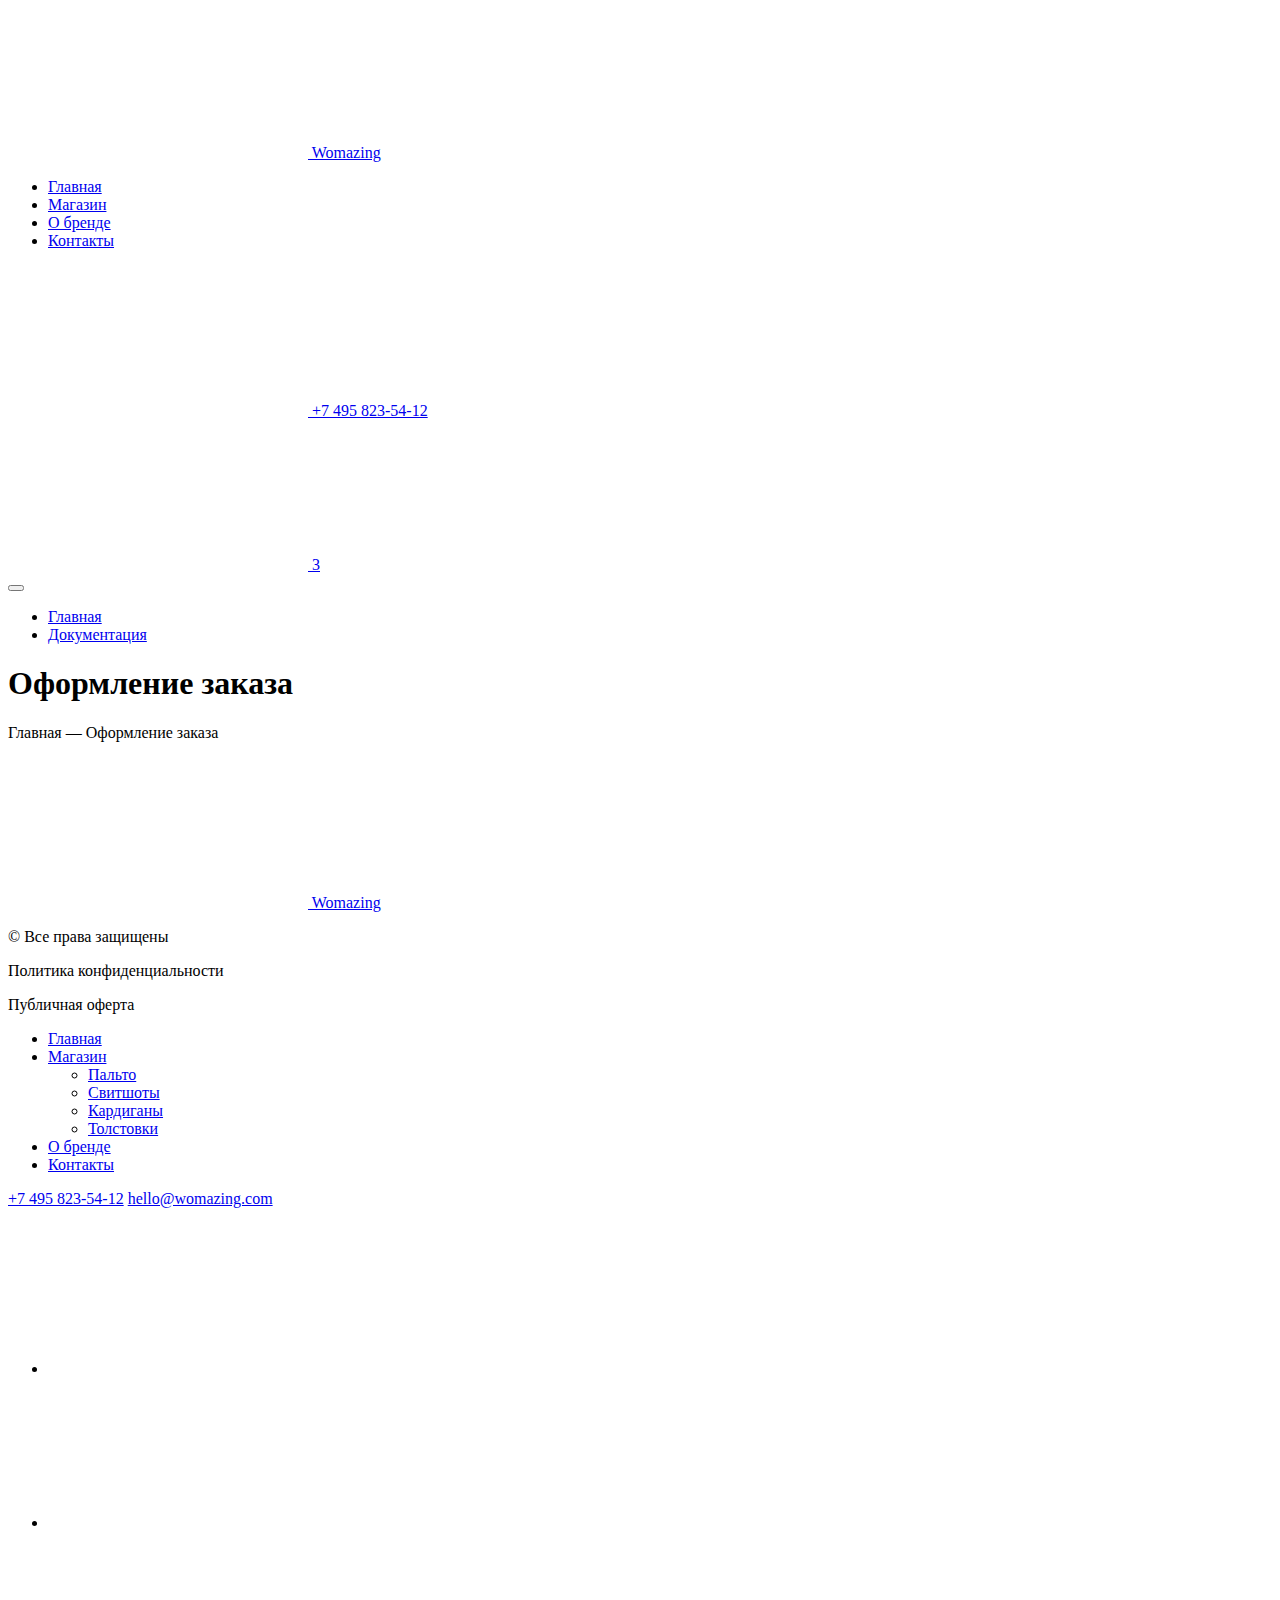
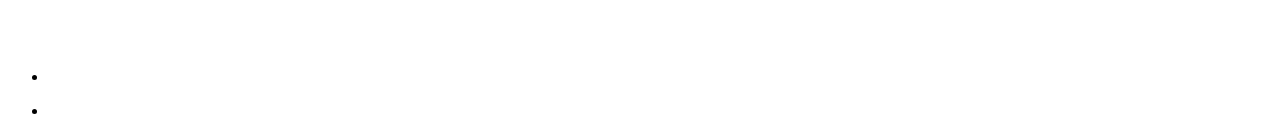
==== html/cart.html @ 8332993d "public: base files" ====
<!DOCTYPE html>
<html lang="en">
	<head>
		<meta charset="UTF-8" />
		<meta http-equiv="X-UA-Compatible" content="IE=edge" />
		<meta name="viewport" content="width=device-width, initial-scale=1.0" />
		<title>Womazing&#160;&#8212; контакты</title>
		<link rel="stylesheet" href="./css/main.css" />

		<link rel="icon" type="image/x-icon" href="./img/favicons/favicon.svg" />
		<link rel="apple-touch-icon" sizes="180x180" href="./img/favicons/apple-touch-icon.png" />
		<script src="https://api-maps.yandex.ru/v3/?apikey=144f79d1-953e-448c-9341-fb93fa71b6c2&lang=ru_RU"></script>
	</head>

	<body>
		<header class="header-top">
			<div class="container">
				<div class="header-top__row">
					<a href="index.html" class="logo">
						<svg class="icon icon--logo">
							<use href="./img/svgsprite/sprite.symbol.svg#logo"></use>
						</svg>
						Womazing
					</a>
					<nav class="header-top__nav nav">
						<ul class="nav">
							<li class="nav__item">
								<a href="#!">Главная</a>
							</li>
							<li class="nav__item">
								<a href="./../shop-all.html">Магазин</a>
							</li>
							<li class="nav__item">
								<a href="#!">О&#160;бренде</a>
							</li>
							<li class="nav__item">
								<a href="#!">Контакты</a>
							</li>
						</ul>
					</nav>
					<div class="header-top__cta flex-block">
						<a href="tel:74958235412" class="header__phone flex-block">
							<svg class="icon icon--phone">
								<use href="./img/svgsprite/sprite.symbol.svg#phone"></use>
							</svg>
							<span>+7&#160;495&#160;823-54-12</span>
						</a>
						<div class="header-top__user flex-block">
							<a href="good.html" class="cart">
								<svg class="icon icon--shopping-bag">
									<use href="./img/svgsprite/sprite.symbol.svg#shopping-bag"></use>
								</svg>
								<span class="counter">3</span>
							</a>
						</div>
					</div>
					<button class="mobile-nav-btn none">
						<div class="nav-icon"></div>
					</button>
				</div>
			</div>
		</header>
		<div class="mobile-nav">
			<ul class="mobile-nav__list">
				<li><a href="index.html">Главная</a></li>
				<li><a href="docs.html">Документация</a></li>
			</ul>
		</div>

		<main class="inner-page">
			<section class="order">
				<div class="container">
					<div class="order__header">
						<div class="section-title">
							<h1 class="h1">Оформление заказа</h1>
						</div>
						<div class="breadcrumbs">
							<p>Главная <span>&#8212;</span> Оформление заказа</p>
						</div>
					</div>

					<div class="order__body"></div>
				</div>
			</section>
		</main>
		<footer class="footer">
			<div class="container">
				<div class="footer__content">
					<div class="footer__column">
						<div class="footer__logo">
							<a href="index.html" class="logo">
								<svg class="icon icon--logo">
									<use href="./img/svgsprite/sprite.symbol.svg#logo"></use>
								</svg>
								Womazing
							</a>
						</div>
						<div class="footer__copyright">
							<p>&#169; Все права защищены</p>
							<p>Политика конфиденциальности</p>
							<p>Публичная оферта</p>
						</div>
					</div>

					<div class="footer__nav">
						<ul class="nav-list">
							<li class="nav-list__item">
								<a class="nav-list__link" href="#!">Главная</a>
							</li>
							<li class="nav-list__item">
								<a class="nav-list__link nav-list__inner-nav" href="#!">Магазин</a>
								<div class="inner-nav-wrapper">
									<ul class="inner-nav__list">
										<li class="inner-nav__item">
											<a href="#!" class="inner-nav__link">Пальто</a>
										</li>
										<li class="inner-nav__item">
											<a href="#!" class="inner-nav__link">Свитшоты</a>
										</li>
										<li class="inner-nav__item">
											<a href="#!" class="inner-nav__link">Кардиганы</a>
										</li>
										<li class="inner-nav__item">
											<a href="#!" class="inner-nav__link">Толстовки</a>
										</li>
									</ul>
								</div>
							</li>
							<li class="nav-list__item">
								<a class="nav-list__link" href="#!">О&#160;бренде</a>
							</li>
							<li class="nav-list__item">
								<a class="nav-list__link" href="#!">Контакты</a>
							</li>
						</ul>
					</div>

					<div class="footer__column">
						<div class="footer__contact">
							<a href="tel:74958235412">+7&#160;495&#160;823-54-12</a>
							<a href="mailto:hello@womazing.com">hello@womazing.com</a>
						</div>
						<ul class="social-list">
							<li>
								<a href="#">
									<svg class="icon icon--instagram">
										<use href="./img/svgsprite/sprite.symbol.svg#instagram"></use>
									</svg>
								</a>
							</li>
							<li>
								<a href="#">
									<svg class="icon icon--facebook">
										<use href="./img/svgsprite/sprite.symbol.svg#facebook"></use>
									</svg>
								</a>
							</li>
							<li>
								<a href="#">
									<svg class="icon icon--twitter">
										<use href="./img/svgsprite/sprite.symbol.svg#twitter"></use>
									</svg>
								</a>
							</li>
						</ul>
						<ul class="payment-list">
							<li>
								<picture>
									<source srcset="./img/payment/visa-mastercard.webp 1x, ./img/payment/visa-mastercard@2x.webp 2x" type="image/webp" />
									<source srcset="./img/payment/visa-mastercard.png 1x, ./img/payment/visa-mastercard@2x.png 2x" type="image/png" />
									<img src="./img/payment/visa-mastercard.png" srcset="./img/payment/visa-mastercard@2x.png" alt="" />
								</picture>
							</li>
						</ul>
					</div>
				</div>
			</div>
		</footer>

		<script src="./js/index.bundle.js"></script>
	</body>
</html>
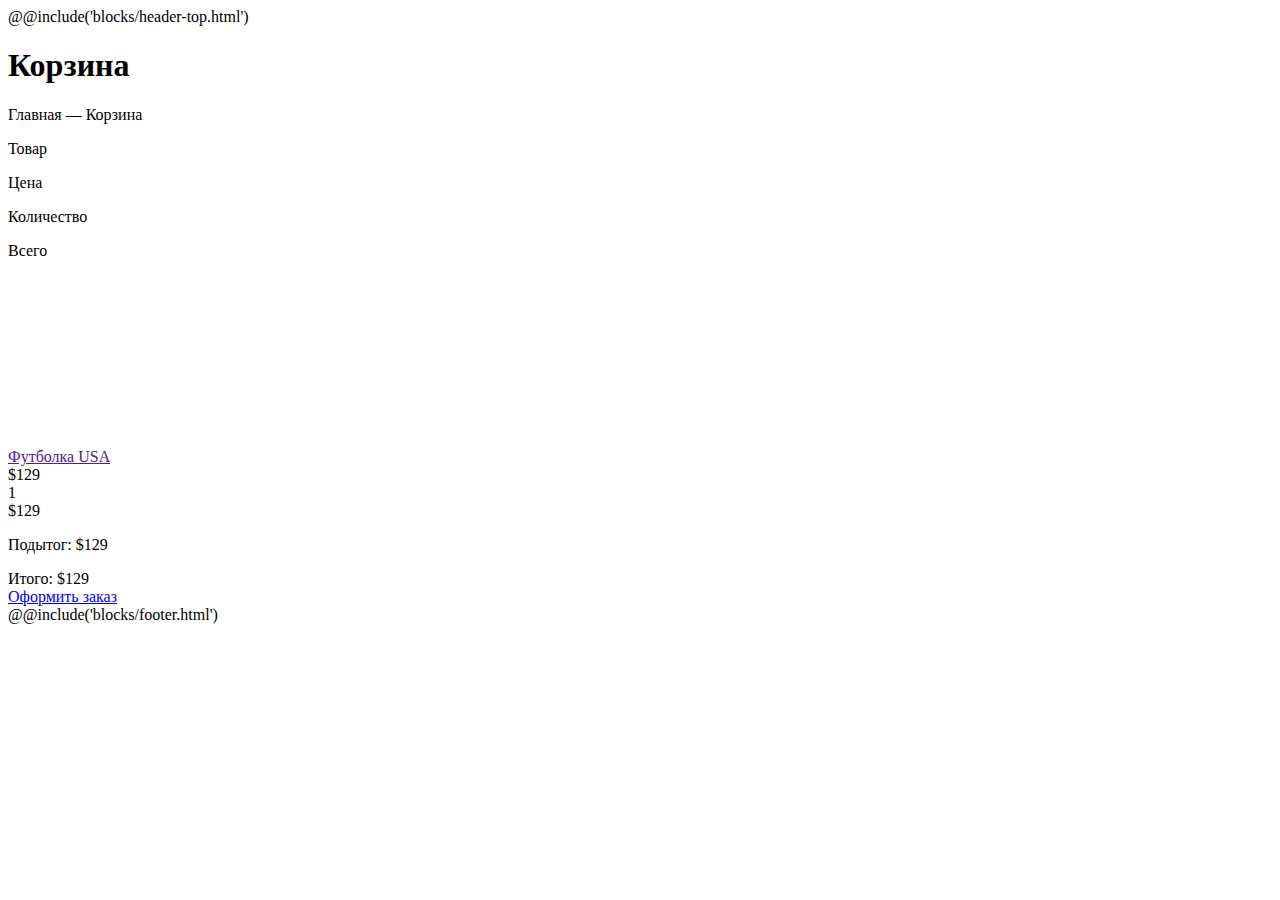
==== commit 454cc3ed: "public: page cart template and style" ====
--- a/html/cart.html
+++ b/html/cart.html
@@ -1,182 +1,102 @@
 <!DOCTYPE html>
 <html lang="en">
-	<head>
-		<meta charset="UTF-8" />
-		<meta http-equiv="X-UA-Compatible" content="IE=edge" />
-		<meta name="viewport" content="width=device-width, initial-scale=1.0" />
-		<title>Womazing&#160;&#8212; контакты</title>
-		<link rel="stylesheet" href="./css/main.css" />
 
-		<link rel="icon" type="image/x-icon" href="./img/favicons/favicon.svg" />
-		<link rel="apple-touch-icon" sizes="180x180" href="./img/favicons/apple-touch-icon.png" />
-		<script src="https://api-maps.yandex.ru/v3/?apikey=144f79d1-953e-448c-9341-fb93fa71b6c2&lang=ru_RU"></script>
-	</head>
+<head>
+	<meta charset="UTF-8" />
+	<meta http-equiv="X-UA-Compatible" content="IE=edge" />
+	<meta name="viewport" content="width=device-width, initial-scale=1.0" />
+	<title>Womazing - контакты</title>
+	<link rel="stylesheet" href="./css/main.css" />
 
-	<body>
-		<header class="header-top">
-			<div class="container">
-				<div class="header-top__row">
-					<a href="index.html" class="logo">
-						<svg class="icon icon--logo">
-							<use href="./img/svgsprite/sprite.symbol.svg#logo"></use>
-						</svg>
-						Womazing
-					</a>
-					<nav class="header-top__nav nav">
-						<ul class="nav">
-							<li class="nav__item">
-								<a href="#!">Главная</a>
-							</li>
-							<li class="nav__item">
-								<a href="./../shop-all.html">Магазин</a>
-							</li>
-							<li class="nav__item">
-								<a href="#!">О&#160;бренде</a>
-							</li>
-							<li class="nav__item">
-								<a href="#!">Контакты</a>
-							</li>
-						</ul>
-					</nav>
-					<div class="header-top__cta flex-block">
-						<a href="tel:74958235412" class="header__phone flex-block">
-							<svg class="icon icon--phone">
-								<use href="./img/svgsprite/sprite.symbol.svg#phone"></use>
-							</svg>
-							<span>+7&#160;495&#160;823-54-12</span>
-						</a>
-						<div class="header-top__user flex-block">
-							<a href="good.html" class="cart">
-								<svg class="icon icon--shopping-bag">
-									<use href="./img/svgsprite/sprite.symbol.svg#shopping-bag"></use>
-								</svg>
-								<span class="counter">3</span>
-							</a>
-						</div>
-					</div>
-					<button class="mobile-nav-btn none">
-						<div class="nav-icon"></div>
-					</button>
-				</div>
-			</div>
-		</header>
-		<div class="mobile-nav">
-			<ul class="mobile-nav__list">
-				<li><a href="index.html">Главная</a></li>
-				<li><a href="docs.html">Документация</a></li>
-			</ul>
-		</div>
+	<link rel="icon" type="image/x-icon" href="./img/favicons/favicon.svg">
+	<link rel="apple-touch-icon" sizes="180x180" href="./img/favicons/apple-touch-icon.png">
+  <script src="https://api-maps.yandex.ru/v3/?apikey=144f79d1-953e-448c-9341-fb93fa71b6c2&lang=ru_RU"></script>
+</head>
 
-		<main class="inner-page">
-			<section class="order">
-				<div class="container">
-					<div class="order__header">
-						<div class="section-title">
-							<h1 class="h1">Оформление заказа</h1>
-						</div>
-						<div class="breadcrumbs">
-							<p>Главная <span>&#8212;</span> Оформление заказа</p>
-						</div>
-					</div>
+<body>
+	@@include('blocks/header-top.html')
+	<main class="inner-page">
+    <section class="page-shopping-cart">
+      <div class="container">
+        <div class="page-shopping-cart__header">
+          <div class="section-title">
+            <h1 class="h1">Корзина</h1>
+          </div>
+          <div class="breadcrumbs">
+            <p>Главная <span>—</span> Корзина</p>
+          </div>
+        </div>
 
-					<div class="order__body"></div>
-				</div>
-			</section>
-		</main>
-		<footer class="footer">
-			<div class="container">
-				<div class="footer__content">
-					<div class="footer__column">
-						<div class="footer__logo">
-							<a href="index.html" class="logo">
-								<svg class="icon icon--logo">
-									<use href="./img/svgsprite/sprite.symbol.svg#logo"></use>
-								</svg>
-								Womazing
-							</a>
-						</div>
-						<div class="footer__copyright">
-							<p>&#169; Все права защищены</p>
-							<p>Политика конфиденциальности</p>
-							<p>Публичная оферта</p>
-						</div>
-					</div>
+        <div class="page-shopping-cart__grid">
+          <div class="page-shopping-cart__heading">
+            <p>Товар</p>
+          </div>
+          <div class="page-shopping-cart__heading">
+            <p>Цена</p>
+          </div>
+          <div class="page-shopping-cart__heading">
+            <p>Количество</p>
+          </div>
+          <div class="page-shopping-cart__heading">
+            <p>Всего</p>
+          </div>
+        </div>
 
-					<div class="footer__nav">
-						<ul class="nav-list">
-							<li class="nav-list__item">
-								<a class="nav-list__link" href="#!">Главная</a>
-							</li>
-							<li class="nav-list__item">
-								<a class="nav-list__link nav-list__inner-nav" href="#!">Магазин</a>
-								<div class="inner-nav-wrapper">
-									<ul class="inner-nav__list">
-										<li class="inner-nav__item">
-											<a href="#!" class="inner-nav__link">Пальто</a>
-										</li>
-										<li class="inner-nav__item">
-											<a href="#!" class="inner-nav__link">Свитшоты</a>
-										</li>
-										<li class="inner-nav__item">
-											<a href="#!" class="inner-nav__link">Кардиганы</a>
-										</li>
-										<li class="inner-nav__item">
-											<a href="#!" class="inner-nav__link">Толстовки</a>
-										</li>
-									</ul>
-								</div>
-							</li>
-							<li class="nav-list__item">
-								<a class="nav-list__link" href="#!">О&#160;бренде</a>
-							</li>
-							<li class="nav-list__item">
-								<a class="nav-list__link" href="#!">Контакты</a>
-							</li>
-						</ul>
-					</div>
+        <div class="page-shopping-cart__grid">
+          <div class="page-shopping-cart__block page-shopping-cart__block--flex">
+            <a href="" class="page-shopping-cart__delete link-above-others">
+              <svg class="icon icon--delete">
+                <use href="./img/svgsprite/sprite.symbol.svg#delete"></use>
+              </svg>  
+            </a>
+           
+            <div class="page-shopping-cart__img">
+              <img src="./../img/cart/01.jpg" srcset="./../img/cart/01@2x.jpg" alt="">
+            </div>
 
-					<div class="footer__column">
-						<div class="footer__contact">
-							<a href="tel:74958235412">+7&#160;495&#160;823-54-12</a>
-							<a href="mailto:hello@womazing.com">hello@womazing.com</a>
-						</div>
-						<ul class="social-list">
-							<li>
-								<a href="#">
-									<svg class="icon icon--instagram">
-										<use href="./img/svgsprite/sprite.symbol.svg#instagram"></use>
-									</svg>
-								</a>
-							</li>
-							<li>
-								<a href="#">
-									<svg class="icon icon--facebook">
-										<use href="./img/svgsprite/sprite.symbol.svg#facebook"></use>
-									</svg>
-								</a>
-							</li>
-							<li>
-								<a href="#">
-									<svg class="icon icon--twitter">
-										<use href="./img/svgsprite/sprite.symbol.svg#twitter"></use>
-									</svg>
-								</a>
-							</li>
-						</ul>
-						<ul class="payment-list">
-							<li>
-								<picture>
-									<source srcset="./img/payment/visa-mastercard.webp 1x, ./img/payment/visa-mastercard@2x.webp 2x" type="image/webp" />
-									<source srcset="./img/payment/visa-mastercard.png 1x, ./img/payment/visa-mastercard@2x.png 2x" type="image/png" />
-									<img src="./img/payment/visa-mastercard.png" srcset="./img/payment/visa-mastercard@2x.png" alt="" />
-								</picture>
-							</li>
-						</ul>
-					</div>
-				</div>
-			</div>
-		</footer>
+            <div class="page-shopping-cart__title">
+              <a href="" class="link-to-page">Футболка USA</a>
+            </div>
+          </div>
 
-		<script src="./js/index.bundle.js"></script>
-	</body>
-</html>
+          <div class="page-shopping-cart__block">
+            <div class="page-shopping-cart__price">
+              <span>$129</span>
+            </div>
+          </div>
+
+         
+          <div class="page-shopping-cart__block">
+            <div class="page-shopping-cart__amount">
+              <span>1</span>
+            </div>
+          </div>
+
+          <div class="page-shopping-cart__block">
+            <div class="page-shopping-cart__total">
+              <span>$129</span>
+            </div>
+          </div>
+        </div>
+
+        <div class="page-shopping-cart__row">
+          <div class="page-shopping-cart__block">
+            <p class="page-shopping-cart__check">Подытог: <span>$129</span></p>
+            <div class="page-shopping-cart__buttons-wrapper">
+              <div class="page-shopping-cart__final-check">
+                <span class="button-fake">Итого: $129</span>
+              </div>
+              <a href="#" class="button-solid">
+                Оформить заказ
+              </a>
+            </div>
+          </div>
+        </div>
+      
+
+      </div>
+    </section>
+	</main>
+	@@include('blocks/footer.html')
+	<script src="./js/index.bundle.js"></script>
+</body>